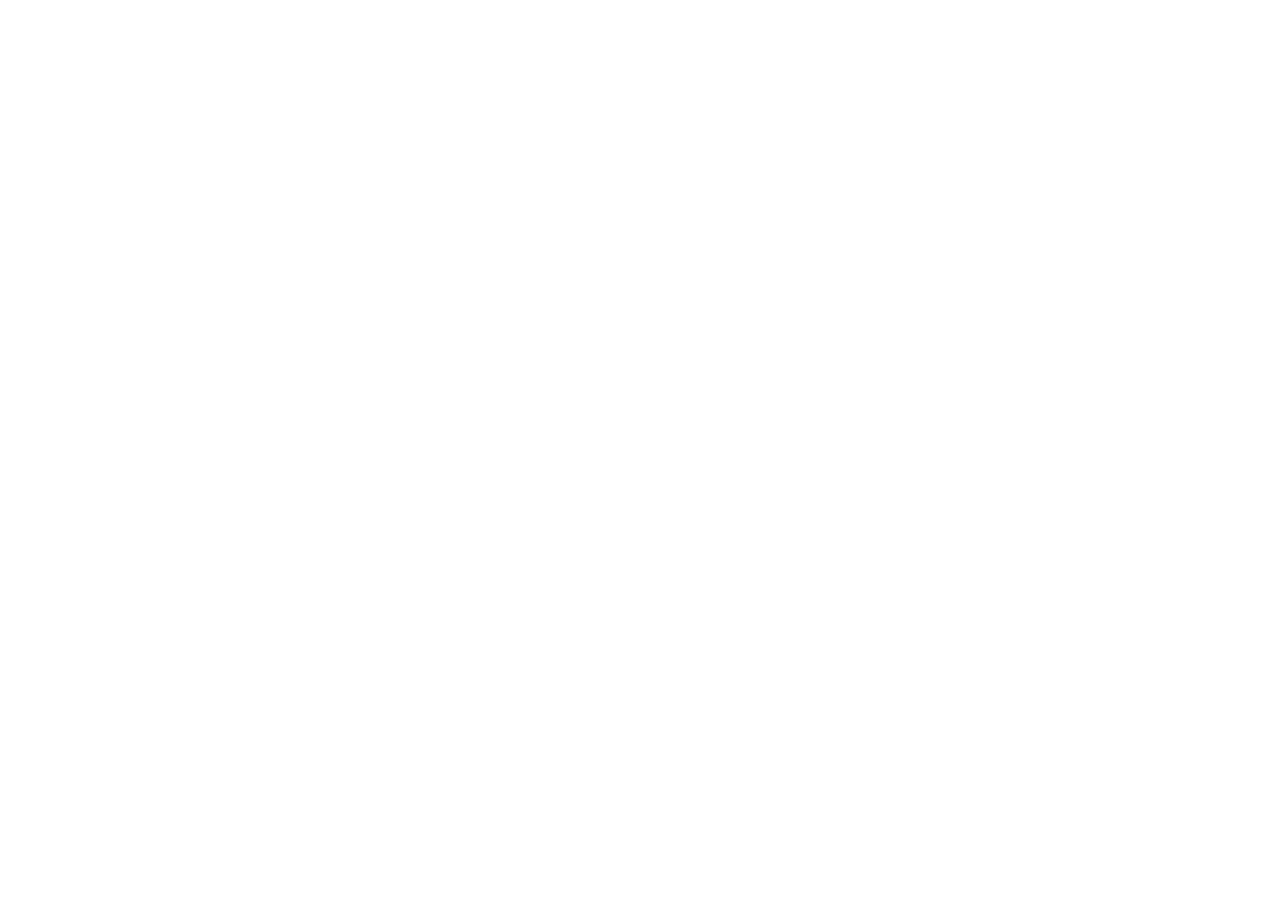
==== Blog/sprint1-cultural.html @ 20ca46ad "add edit of sprint2-cultural.html" ====
<!DOCTYPE html>
<html lang="en">
    <head>
        <meta charset="UTF-8">
        <meta name="viewport" content="width=device-width, initial-scale=1.0">
        <meta http-equiv="X-UA-Compatible" content="ie=edge">
        <link href="../styles/main.css" rel="stylesheet" type="text/css">
        <title>HTML Template</title>
    </head>
    <body>
        
    </body>

</html>
---- styles/main.css ----
body {
    background-color:white;
    font-family: Arial, Helvetica sans-serif;
    font-size: 12pt;
}
h2 {
    font-family: Verdana, Geneva, Tahoma, sans-serif;
}
h3 {
    font-family: Verdana, Geneva, Tahoma, sans-serif;
}
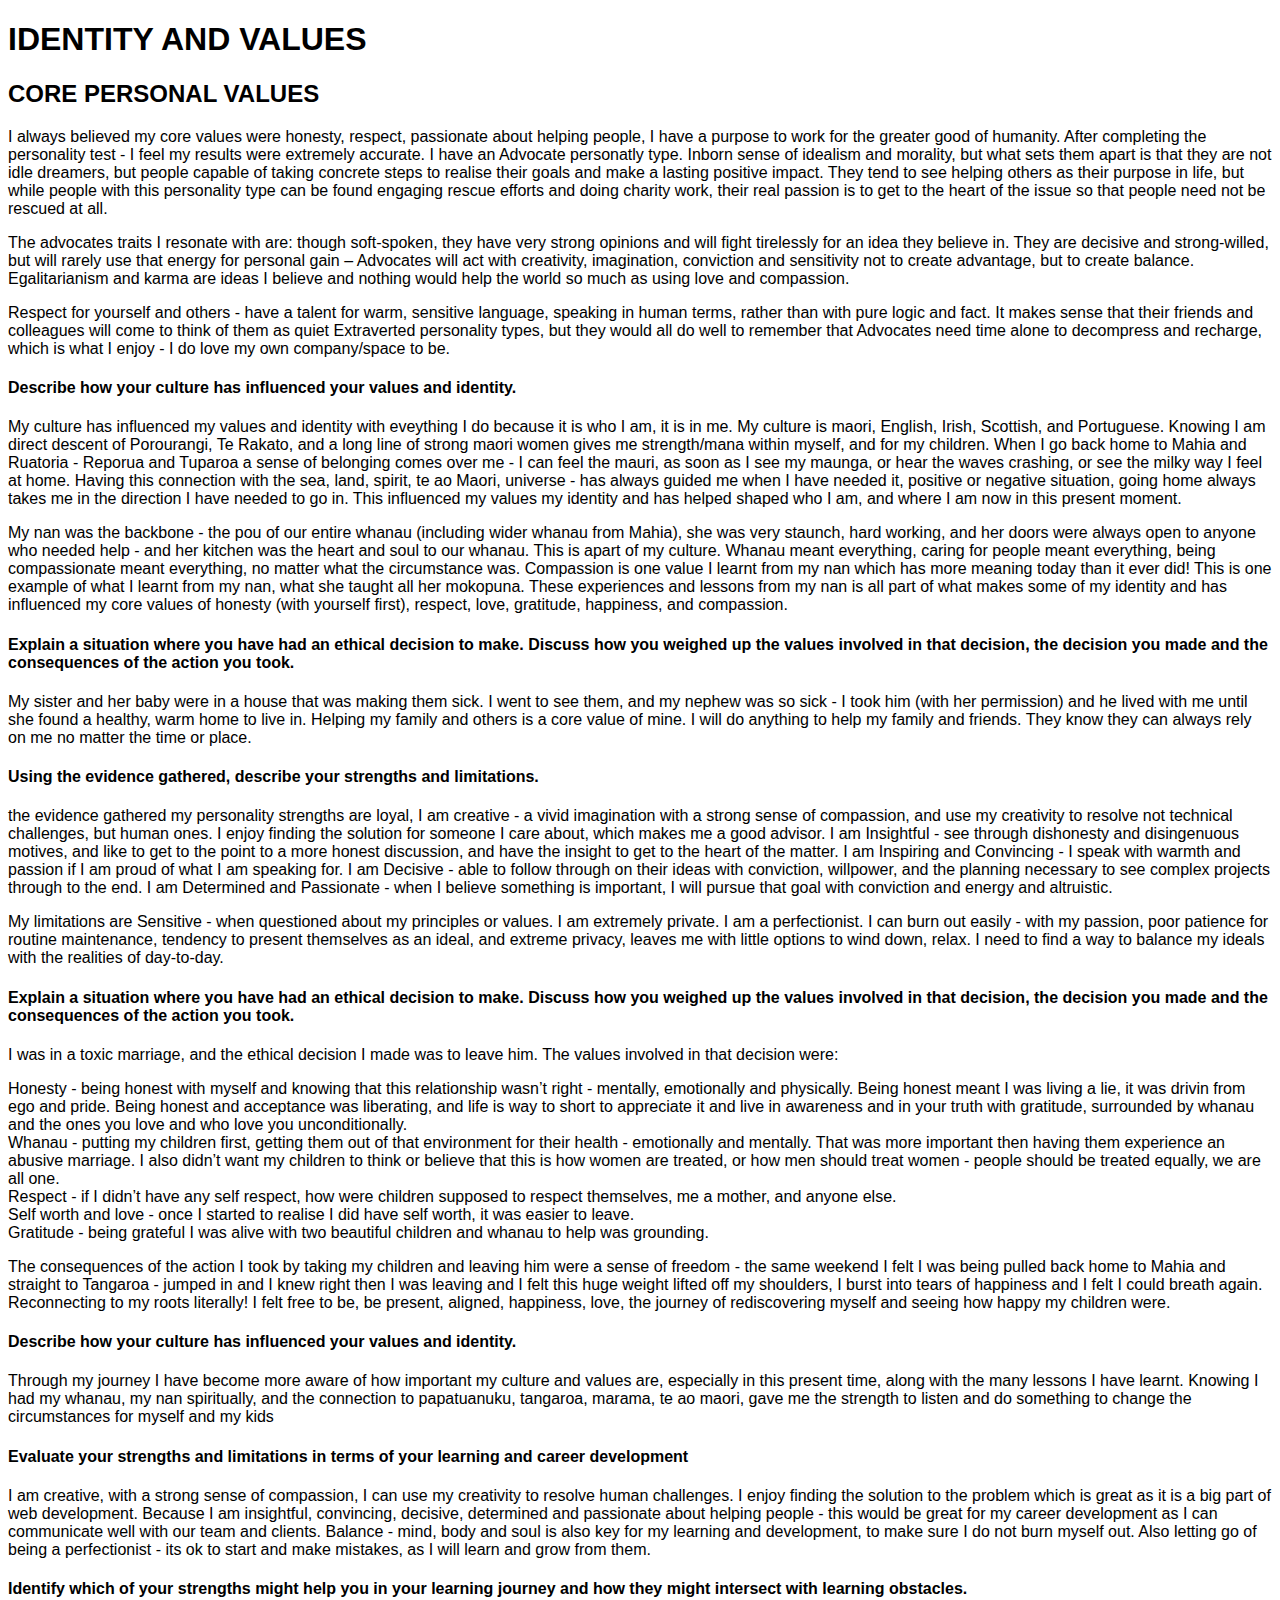
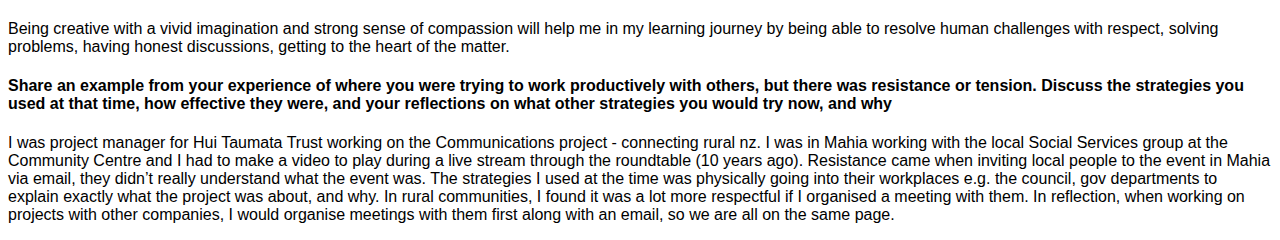
==== commit 25983c47: "add edit of sprint1 and sprint2-cultural.html" ====
--- a/Blog/sprint1-cultural.html
+++ b/Blog/sprint1-cultural.html
@@ -5,9 +5,72 @@
         <meta name="viewport" content="width=device-width, initial-scale=1.0">
         <meta http-equiv="X-UA-Compatible" content="ie=edge">
         <link href="../styles/main.css" rel="stylesheet" type="text/css">
-        <title>HTML Template</title>
+        <title>Identity and Values Exploration</title>
     </head>
     <body>
+        <h1>IDENTITY AND VALUES</h1>
+
+        <h2>CORE PERSONAL VALUES</h2>
+                
+            <p>I always believed my core values were honesty, respect, passionate about helping people, I have a purpose to work for the greater good of humanity.  After completing the personality test - I feel my results were extremely accurate.  I have an Advocate personatly type. Inborn sense of idealism and morality, but what sets them apart is that they are not idle dreamers, but people capable of taking concrete steps to realise their goals and make a lasting positive impact. They tend to see helping others as their purpose in life, but while people with this personality type can be found engaging rescue efforts and doing charity work, their real passion is to get to the heart of the issue so that people need not be rescued at all.</p>
+            <p>The advocates traits I resonate with are: though soft-spoken, they have very strong opinions and will fight tirelessly for an idea they believe in. They are decisive and strong-willed, but will rarely use that energy for personal gain – Advocates will act with creativity, imagination, conviction and sensitivity not to create advantage, but to create balance. Egalitarianism and karma are ideas I believe and nothing would help the world so much as using love and compassion.</p>
+            <p>Respect for yourself and others - have a talent for warm, sensitive language, speaking in human terms, rather than with pure logic and fact. It makes sense that their friends and colleagues will come to think of them as quiet Extraverted personality types, but they would all do well to remember that Advocates need time alone to decompress and recharge, which is what I enjoy - I do love my own company/space to be.</p>
+
+
+        <h4>Describe how your culture has influenced your values and identity.</h4>
+             
+            <p>My culture has influenced my values and identity with eveything I do because it is who I am, it is in me.  My culture is maori, English, Irish, Scottish, and Portuguese.  Knowing I am direct descent of Porourangi, Te Rakato, and a long line of strong maori women gives me strength/mana within myself, and for my children.  When I go back home to Mahia and Ruatoria - Reporua and Tuparoa a sense of belonging comes over me - I can feel the mauri, as soon as I see my maunga, or hear the waves crashing, or see the milky way I feel at home.  Having this connection with the sea, land, spirit, te ao Maori, universe - has always guided me when I have needed it, positive or negative situation, going home always takes me in the direction I have needed to go in.  This influenced my values my identity and has helped shaped who I am, and where I am now in this present moment.</p>
+            
+            <p>My nan was the backbone - the pou of our entire whanau (including wider whanau from Mahia), she was very staunch, hard working, and her doors were always open to anyone who needed help - and her kitchen was the heart and soul to our whanau.  This is apart of my culture.  
+            Whanau meant everything, caring for people meant everything, being compassionate meant everything, no matter what the circumstance was.  Compassion is one value I learnt from my nan which has more meaning today than it ever did!  This is one example of what I learnt from my nan, what she taught all her mokopuna.  These experiences and lessons from my nan is all part of what makes some of my identity and has influenced my core values of honesty (with yourself first), respect, love, gratitude, happiness, and compassion.</p>  
+                
+            <p></p>       
+                
+                
+        <h4>Explain a situation where you have had an ethical decision to make. Discuss how you weighed up the values involved in that decision, the decision you made and the consequences of the action you took.</h4>
+                
+            <p>My sister and her baby were in a house that was making them sick.  I went to see them, and my nephew was so sick - I took him (with her permission) and he lived with me until she found a healthy, warm home to live in.  Helping my family and others is a core value of mine.  I will do anything to help my family and friends.  They know they can always rely on me no matter the time or place.</p>
+    
+
+        <h4>Using the evidence gathered, describe your strengths and limitations.</h4>
+            <p> the evidence gathered my personality strengths are loyal, I am creative - a vivid imagination with a strong sense of compassion, and use my creativity to resolve not technical challenges, but human ones.  I enjoy finding the solution for someone I care about, which makes me a good advisor.  I am Insightful - see through dishonesty and disingenuous motives, and like to get to the point to a more honest discussion, and have the insight to get to the heart of the matter.  I am Inspiring and Convincing - I speak with warmth and passion if I am proud of what I am speaking for.  I am Decisive - able to follow through on their ideas with conviction, willpower, and the planning necessary to see complex projects through to the end.  I am Determined and Passionate - when I believe something is important, I will pursue that goal with conviction and energy and altruistic.</p>
+        
+            <p>My limitations are Sensitive - when questioned about my principles or values.  I am extremely private.  I am a perfectionist.  I can burn out easily - with my passion, poor patience for routine maintenance, tendency to present themselves as an ideal, and extreme privacy, leaves me with little options to wind down, relax.  I need to find a way to balance my ideals with the realities of day-to-day.</p>
+            
+            
+        <h4>Explain a situation where you have had an ethical decision to make. Discuss how you weighed up the values involved in that decision, the decision you made and the consequences of the action you took.</h4>
+            
+            <p>I was in a toxic marriage, and the ethical decision I made was to leave him.  The values involved in that decision were:</p> 
+                <li>Honesty - being honest with myself and knowing that this relationship wasn’t right - mentally, emotionally and physically.  Being honest          meant I was living a lie, it was drivin from ego and pride.  Being honest and acceptance was liberating, and life is way to short to              appreciate it and live in awareness and in your truth with gratitude, surrounded by whanau and the ones you love and who love you                 unconditionally.</li>
+                <li>Whanau - putting my children first, getting them out of that environment for their health - emotionally and mentally.  That was more              important then having them experience an abusive marriage.  I also didn’t want my children to think or believe that this is how women are         treated, or how men should treat women - people should be treated equally, we are all one.</li>
+                <li>Respect - if I didn’t have any self respect, how were children supposed to respect themselves, me a mother, and anyone else.</li>
+                <li>Self worth and love - once I started to realise I did have self worth, it was easier to leave.</li>
+                <li>Gratitude - being grateful I was alive with two beautiful children and whanau to help was grounding.</li>
+
+            <p>The consequences of the action I took by taking my children and leaving him were a sense of freedom - the same weekend I felt I was being pulled back home to Mahia and straight to Tangaroa - jumped in and I knew right then I was leaving and I felt this huge weight lifted off my shoulders, I burst into tears of happiness and I felt I could breath again.  Reconnecting to my roots literally! I felt free to be, be present, aligned, happiness, love, the journey of rediscovering myself and seeing how happy my children were.</p>
+            
+            
+        <h4>Describe how your culture has influenced your values and identity.</h4>
+            
+            <p>Through my journey I have become more aware of how important my culture and values are, especially in this present time, along with the many lessons I have learnt.  Knowing I had my whanau, my nan spiritually, and the connection to papatuanuku, tangaroa, marama, te ao maori, gave me the strength to listen and do something to change the circumstances for myself and my kids</p> 
+            
+
+
+        <h4>Evaluate your strengths and limitations in terms of your learning and career development</h4>
+            
+            <p>I am creative, with a strong sense of compassion, I can use my creativity to resolve human challenges.  I enjoy finding the solution to the problem which is great as it is a big part of web development.  Because I am insightful, convincing, decisive, determined and passionate about helping people - this would be great for my career development as I can communicate well with our team and clients. Balance - mind, body and soul is also key for my learning and development, to make sure I do not burn myself out.  Also letting go of being a perfectionist - its ok to start and make mistakes, as I will learn and grow from them.</p> 
+            
+            
+        <h4>Identify which of your strengths might help you in your learning journey and how they might intersect with learning obstacles.</h4>
+            
+            <p>Being creative with a vivid imagination and strong sense of compassion will help me in my learning journey by being able to resolve human challenges with respect, solving problems, having honest discussions, getting to the heart of the matter.</p>
+            
+            
+        <h4>Share an example from your experience of where you were trying to work productively with others, but there was resistance or tension. Discuss the strategies you used at that time, how effective they were, and your reflections on what other strategies you would try now, and why</h4>
+            
+            <p>I was project manager for Hui Taumata Trust working on the Communications project - connecting rural nz.  I was in Mahia working with the local Social Services group at the Community Centre and I had to make a video to play during a live stream through the roundtable (10 years ago).  Resistance came when inviting local people to the event in Mahia via email, they didn’t really understand what the event was.  The strategies I used at the time was physically going into their workplaces e.g. the council, gov departments to explain exactly what the project was about, and why.  In rural communities, I found it was a lot more respectful if I organised a meeting with them.  In reflection, when working on projects with other companies, I would organise meetings with them first along with an email, so we are all on the same page.</p>
+            
+            
         
     </body>
 
